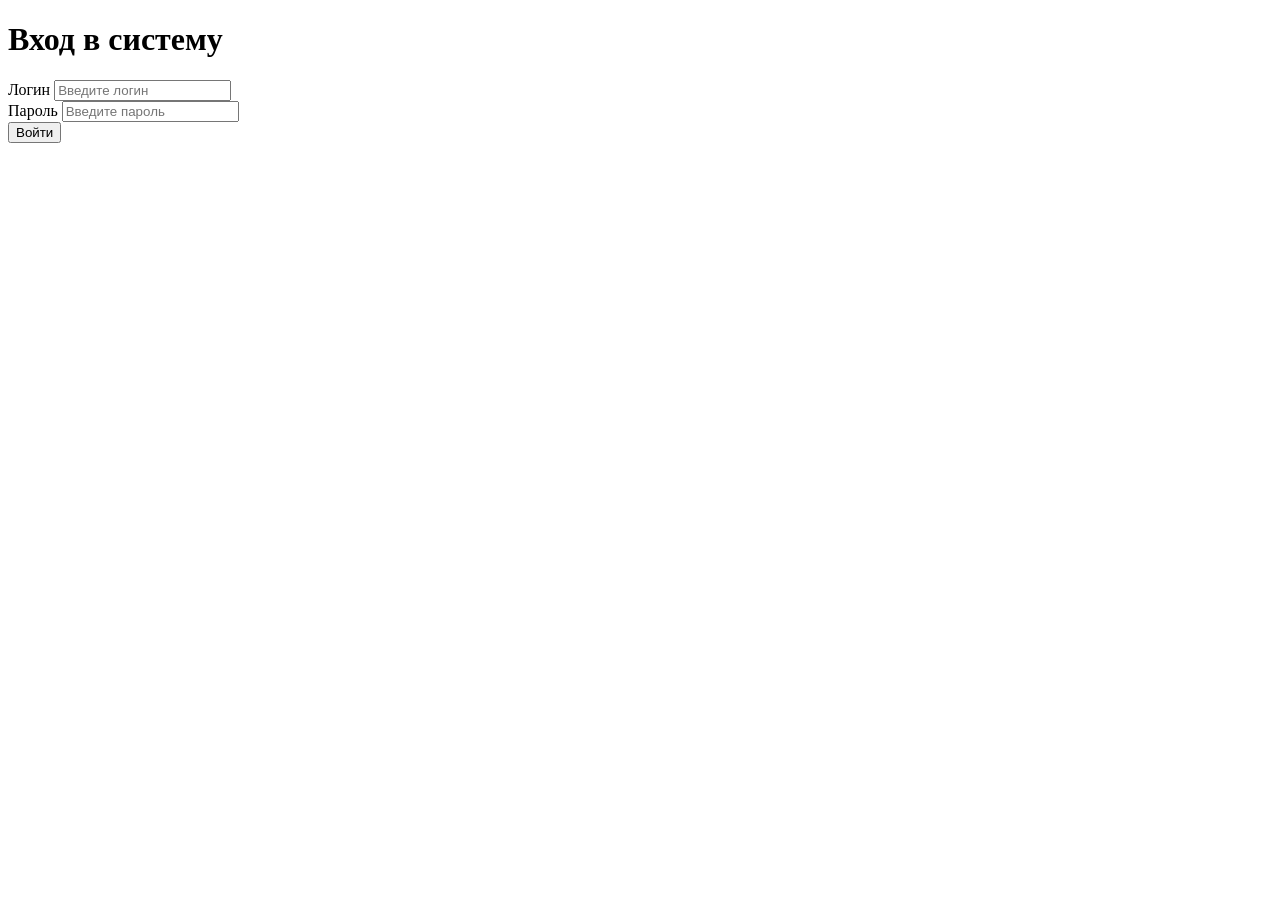
==== src/main/resources/static/index.html @ 61757f9c "Enhance README with Web UI documentation. Added details about the login page, operator dashboard, an" ====
<!DOCTYPE html>
<html lang="ru">
<head>
  <meta charset="UTF-8">
  <meta name="viewport" content="width=device-width, initial-scale=1.0">
  <title>Вход — Payment Service</title>
  <link rel="stylesheet" href="/css/style.css">
</head>
<body class="login-page">
  <div class="login-card">
    <h1>Вход в систему</h1>
    <form id="loginForm">
      <div class="form-group">
        <label for="username">Логин</label>
        <input type="text" id="username" name="username" required autocomplete="username" placeholder="Введите логин">
      </div>
      <div class="form-group">
        <label for="password">Пароль</label>
        <input type="password" id="password" name="password" required autocomplete="current-password" placeholder="Введите пароль">
      </div>
      <div id="loginError" class="login-error"></div>
      <button type="submit" class="btn btn-primary">Войти</button>
    </form>
  </div>
  <script src="/js/login.js"></script>
</body>
</html>
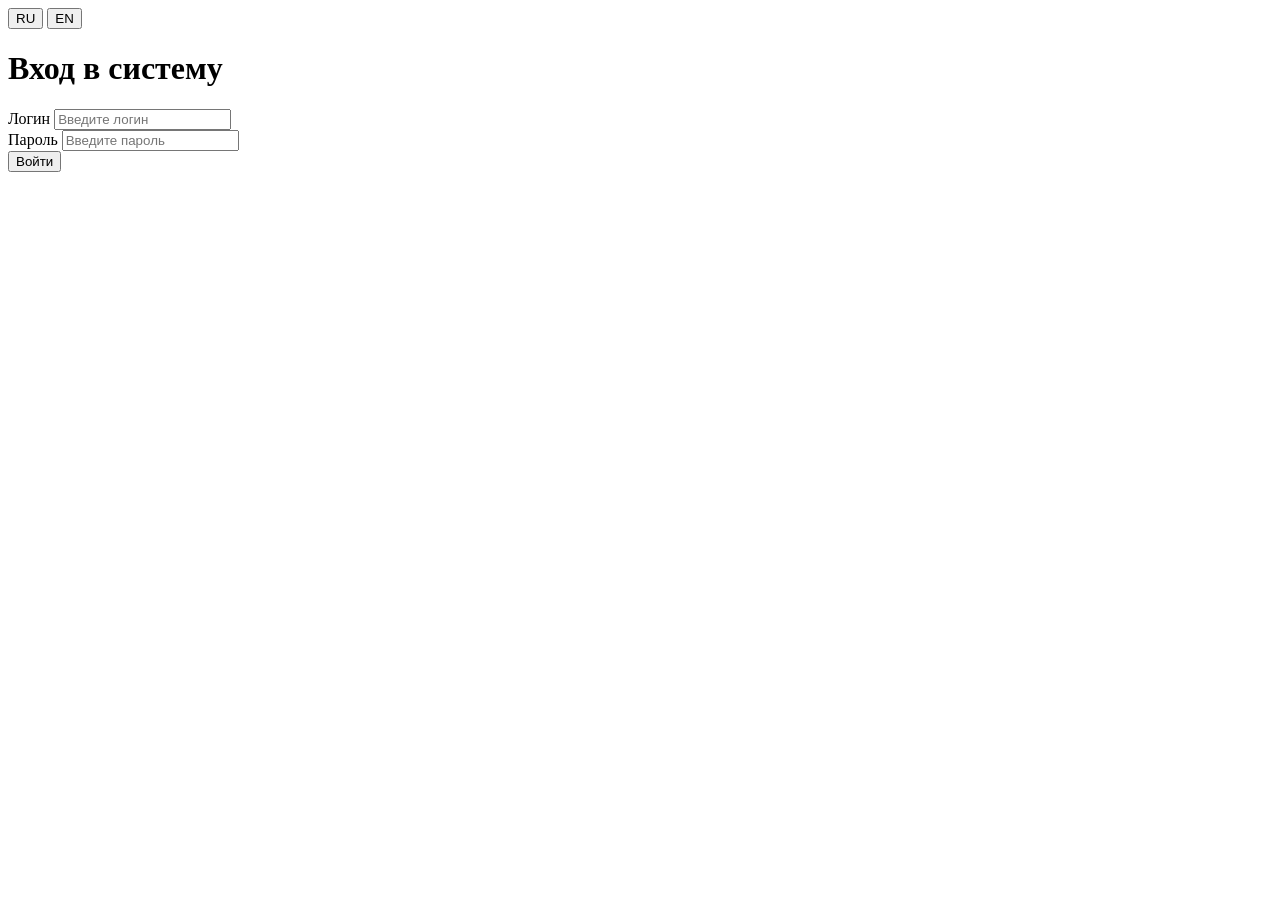
==== commit 1c012134: "Implement multilingual support in the login and dashboard pages. Added language switcher buttons and" ====
--- a/src/main/resources/static/index.html
+++ b/src/main/resources/static/index.html
@@ -7,21 +7,26 @@
   <link rel="stylesheet" href="/css/style.css">
 </head>
 <body class="login-page">
+  <div class="lang-switcher lang-switcher-login">
+    <button type="button" class="lang-btn active" data-lang="ru" aria-label="Русский">RU</button>
+    <button type="button" class="lang-btn" data-lang="en" aria-label="English">EN</button>
+  </div>
   <div class="login-card">
-    <h1>Вход в систему</h1>
+    <h1 data-i18n="login.formTitle">Вход в систему</h1>
     <form id="loginForm">
       <div class="form-group">
-        <label for="username">Логин</label>
-        <input type="text" id="username" name="username" required autocomplete="username" placeholder="Введите логин">
+        <label for="username" data-i18n="login.loginLabel">Логин</label>
+        <input type="text" id="username" name="username" required autocomplete="username" data-i18n-placeholder="login.loginPlaceholder" placeholder="Введите логин">
       </div>
       <div class="form-group">
-        <label for="password">Пароль</label>
-        <input type="password" id="password" name="password" required autocomplete="current-password" placeholder="Введите пароль">
+        <label for="password" data-i18n="login.passwordLabel">Пароль</label>
+        <input type="password" id="password" name="password" required autocomplete="current-password" data-i18n-placeholder="login.passwordPlaceholder" placeholder="Введите пароль">
       </div>
       <div id="loginError" class="login-error"></div>
-      <button type="submit" class="btn btn-primary">Войти</button>
+      <button type="submit" class="btn btn-primary" data-i18n="login.submitBtn">Войти</button>
     </form>
   </div>
+  <script src="/js/i18n.js"></script>
   <script src="/js/login.js"></script>
 </body>
 </html>
